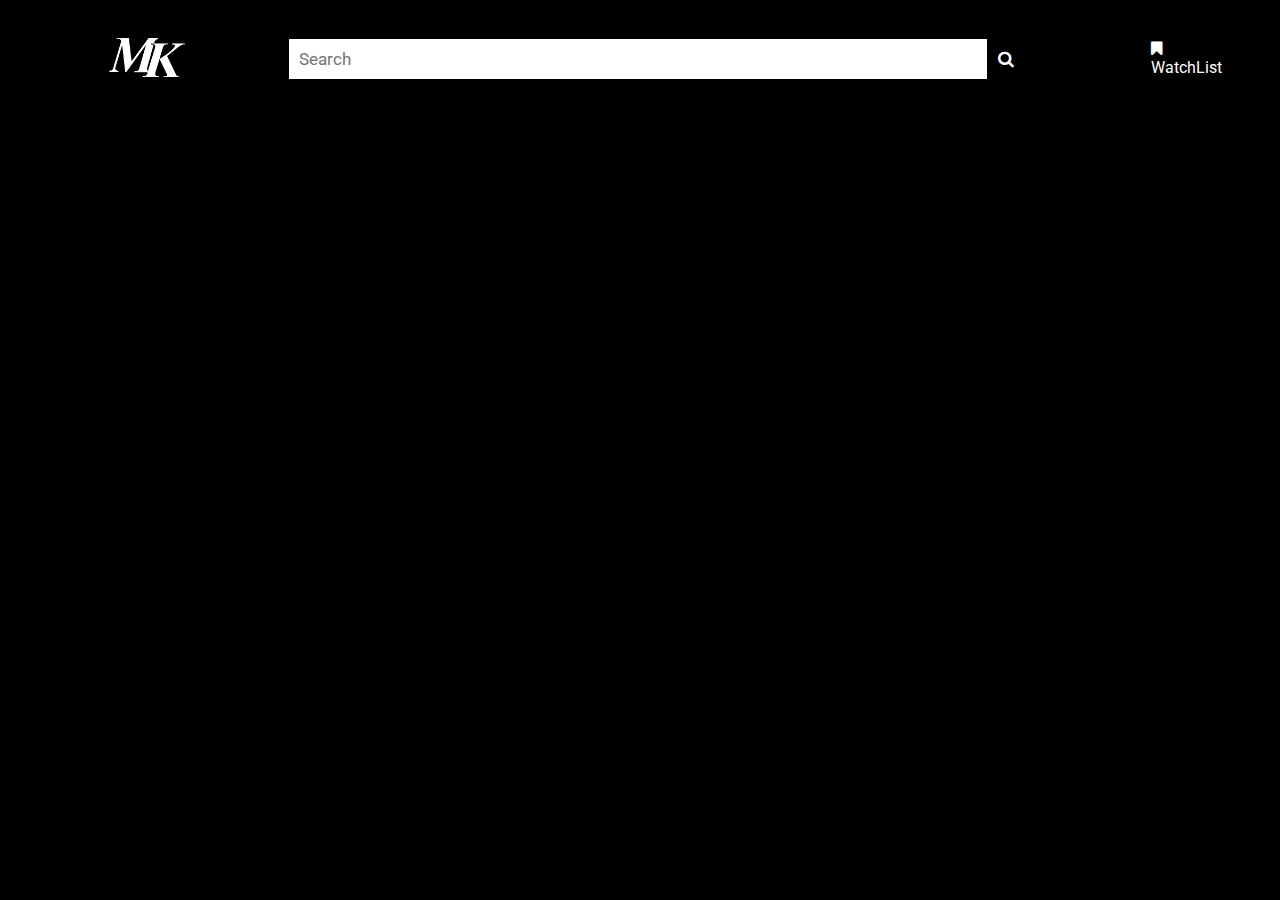
==== MovieApp/index.html @ fb1016e2 "Movie App" ====
<!DOCTYPE html>
<html lang="en">
<head>
    <meta charset="UTF-8">
    <meta name="viewport" content="width=device-width, initial-scale=1.0">
    <link rel="stylesheet" href="style.css">
    <link href='http://netdna.bootstrapcdn.com/font-awesome/4.0.3/css/font-awesome.css' rel='stylesheet' type='text/css'>
    

    <title>Movie App</title>
</head>
<body>
    <div class="header">
        <div class="head">
            <img src="mk-logo.png" alt="Logo" id="logo"/>
        </div>
        
        <form method="POST">
            <div id="searchbar">                
                <input id="headsearch" type="search" placeholder="Search"></input>
                <button type="submit" id="submit" onsubmit="submit()"><i class="fa fa-search"></i></button>
            </div>
        </form>         
           
        <div class="headcontent">
            <p id="watchlist"><i class="fa fa-bookmark"></i>WatchList</p>           
        </div>
        <div class="headsign">
            <p id="signin">Sign in</p>
        </div>
    </div>
    
    
    <script src="style.js"></script>
</body>
</html>
---- MovieApp/style.css ----
/* API_KEY : 1f6091b9694f5fd0faad141515ed0f90 */
@import url('https://fonts.googleapis.com/css2?family=Roboto+Slab&family=Roboto:wght@500&display=swap');
*{
    background-color: black;
    font-family: 'Roboto', sans-serif;
}
.header{
    display: flex;
    flex-direction: row;
}
#logo{
    width: 80px;
    padding-left:100px;
    padding-top: 10px;
    
}
#headsearch{
   
    width: 700px;
    font-size: 17px;
    border: 1px solid black;
    background-color: white;
    padding: 10px;
} 


#submit{
    float: right;
    
    padding: 10px;
    padding-top: 10px;
    color: white;
    background-color: black;
    font-size: 17px;
    border: 1px solid black;
    border-left: none;
    cursor: pointer;
    
}
#searchbar{
    display: flex;
    
    padding-top: 30px;
    padding-left: 100px;
}
#signin{
    color: white;
    padding-left: 250%;
    
    padding-top: 15px;
    display: inline-flex;
}
.headcontent{
    color: white !important;
    margin-left: 10%;
    padding-top: 15px;
}
@media only screen and (max-width:800px){
    .header{
        display: flex;
        flex-direction: row;
    }
    #logo{
        width: 60px;
        padding-left:20px;
        padding-top: 10px;    
    }
    #headsearch{   
        width: 120px;
        font-size: 15px;
        border: 1px solid black;
        background-color: white;
        padding: 10px;
    } 
    #searchbar{
        display: flex;        
        padding-top: 30px;
        padding-left: 60px;
    }
    .headcontent{
        display: none;
    }
    #signin{
        color: white;
        padding-left: 150%;
        
        padding-top: 15px;
        display: inline-flex;
    }
    
}
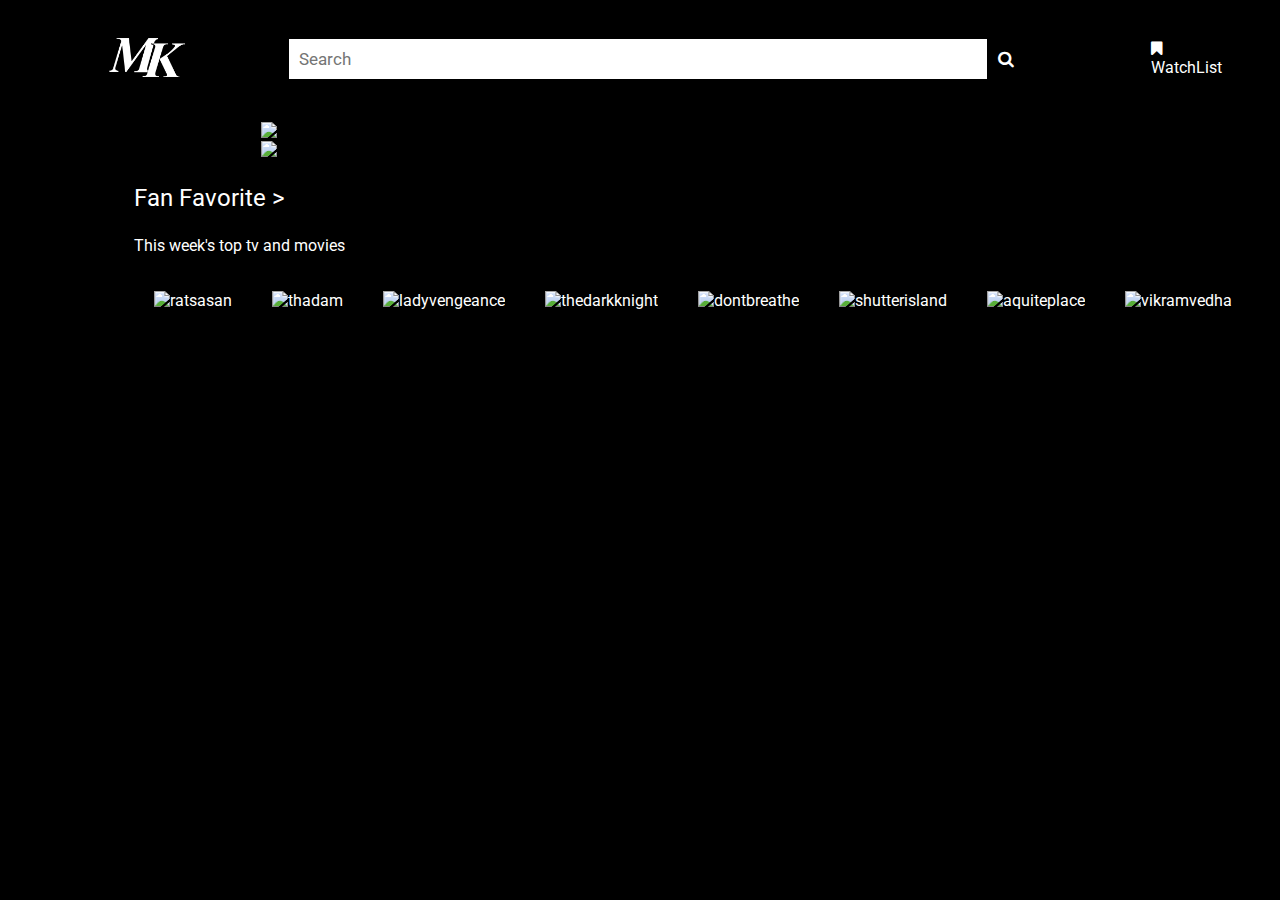
==== commit c61fffcb: "11-11-2020-task" ====
--- a/MovieApp/index.html
+++ b/MovieApp/index.html
@@ -6,7 +6,7 @@
     <link rel="stylesheet" href="style.css">
     <link href='http://netdna.bootstrapcdn.com/font-awesome/4.0.3/css/font-awesome.css' rel='stylesheet' type='text/css'>
     
-
+    
     <title>Movie App</title>
 </head>
 <body>
@@ -29,8 +29,54 @@
             <p id="signin">Sign in</p>
         </div>
     </div>
-    
+
+    <div class="movie-searchable"></div>
+
+    <div class="contentrow1">
+        <div class="cr1">
+            <img src="https://cdn.substack.com/image/fetch/f_auto,q_auto:good,fl_progressive:steep/https%3A%2F%2Fbucketeer-e05bbc84-baa3-437e-9518-adb32be77984.s3.amazonaws.com%2Fpublic%2Fimages%2F48e00700-48d7-4d9b-8355-edf65fef8da5_1392x696.jpeg" alt="theinvisibleman"/>
+        </div>
+        <div class="cr2">
+            <img src="https://i.ytimg.com/vi/K61-tK7Xlzg/maxresdefault.jpg" alt="joker"/>
+        </div>
+    </div>
+
+    <div class="contentrow2">
+        <div class="contentrow2-topic">
+            <h3>Fan Favorite ></h3>
+            <p>This week's top tv and movies</p>
+        </div>
+        <div class="contentrow2-label">
+            <div class="cr2-l1">
+                <img src="https://i.ytimg.com/vi/H9DyqPFGcgg/maxresdefault.jpg" alt="ratsasan"/>
+            </div>
+            <div class="cr2-l2">
+                <img src="https://in.bmscdn.com/iedb/movies/images/mobile/thumbnail/large/thadam-et00082524-27-08-2018-04-17-45.jpg" alt="thadam"/>
+            </div>
+            <div class="cr2-l3">
+                <img src="https://scdn.nflximg.net/ipl/09513/7fd4dc07c7f8451eaddf4aaaeaa406513c799985.jpg" alt="ladyvengeance"/>
+            </div>
+            <div class="cr2-l4">
+                <img src="https://cdn.prime1studio.com/media/catalog/product/cache/1/thumbnail/9df78eab33525d08d6e5fb8d27136e95/h/d/hdmmdc-02_a19.jpg" alt="thedarkknight"/>
+            </div>
+            <div class="cr2-l5">
+                <img src="https://tribune-reloaded.s3.amazonaws.com/media/images/1182663-DontBreathe-1474020888/1182663-DontBreathe-1474020888.jpg" alt="dontbreathe"/>
+            </div>
+            <div class="cr2-l6">
+                <img src="https://justalrightreviewsdotcom.files.wordpress.com/2018/04/shutter-island.png" alt="shutterisland"/>
+            </div>
+            <div class="cr2-l7">
+                <img src="https://i.ytimg.com/vi/rqEnM25BsNQ/maxresdefault.jpg" alt="aquiteplace"/>
+            </div>
+            <div class="cr2-l8">
+                <img src="https://m.media-amazon.com/images/M/MV5BMTc0MTNjN2EtMDFjNS00NWUwLWFhMzctMDg3ZTlmZTk1ZjZmXkEyXkFqcGdeQXVyODk2ODI3MTU@._V1_.jpg"  alt="vikramvedha"/>
+            </div>
+        </div>
+    </div>
+
+
     
     <script src="style.js"></script>
+    
 </body>
 </html>--- a/MovieApp/style.css
+++ b/MovieApp/style.css
@@ -1,7 +1,7 @@
 /* API_KEY : 1f6091b9694f5fd0faad141515ed0f90 */
 @import url('https://fonts.googleapis.com/css2?family=Roboto+Slab&family=Roboto:wght@500&display=swap');
 *{
-    background-color: black;
+    background-color:black;
     font-family: 'Roboto', sans-serif;
 }
 .header{
@@ -14,6 +14,7 @@
     padding-top: 10px;
     
 }
+
 #headsearch{
    
     width: 700px;
@@ -88,4 +89,79 @@
         display: inline-flex;
     }
     
+}
+section{
+    display: flex;
+    width: 100%;
+    overflow-x: auto;
+}
+section img{
+    width: 300px;
+    transition: 250ms all;
+}
+#searchimage:hover{
+    margin-left: 0 40px;
+    transform: scale(1.2);
+    cursor: pointer;
+}
+.movie-searchable{
+    margin-top: 20px;
+    color: white;
+}
+.content{
+    border: 2px solid red;
+    height: 300px;
+    display: none;
+}
+.content-display{
+    display: block;
+}
+.contentrow1{
+    display: flex;
+    flex-direction: column;
+    position: relative;
+    /* padding-left: 20%;
+    padding-right: 20%; */
+}
+
+.cr1 img{
+    width: 50%;
+    height: 250px;
+    padding-left: 20%;
+    padding-right: 20%;
+    border-radius: 10px;
+}
+.cr2 img{
+    width: 50%;
+    height: 250px;    
+    padding-left: 20%;
+    padding-right: 20%;
+    border-radius: 10px;
+}
+.contentrow1 img:hover{
+    margin-left: 0 30px;
+    /* transform: scale(1.1); */
+    cursor: pointer;
+}
+.contentrow2{
+    color: white;
+}
+.contentrow2-topic h3{
+    font-size: 1.5rem;
+    font-weight: 400;
+    margin-left: 10%;
+}
+.contentrow2-topic p{
+    font-size: 1rem;
+    margin-left: 10%;
+}
+.contentrow2-label{
+    display: flex;
+    flex-direction: row 4;
+    padding-left: 10%;
+}
+.contentrow2-label img{
+    width: 250px;
+    height: 250px;
+    padding: 20px;
 }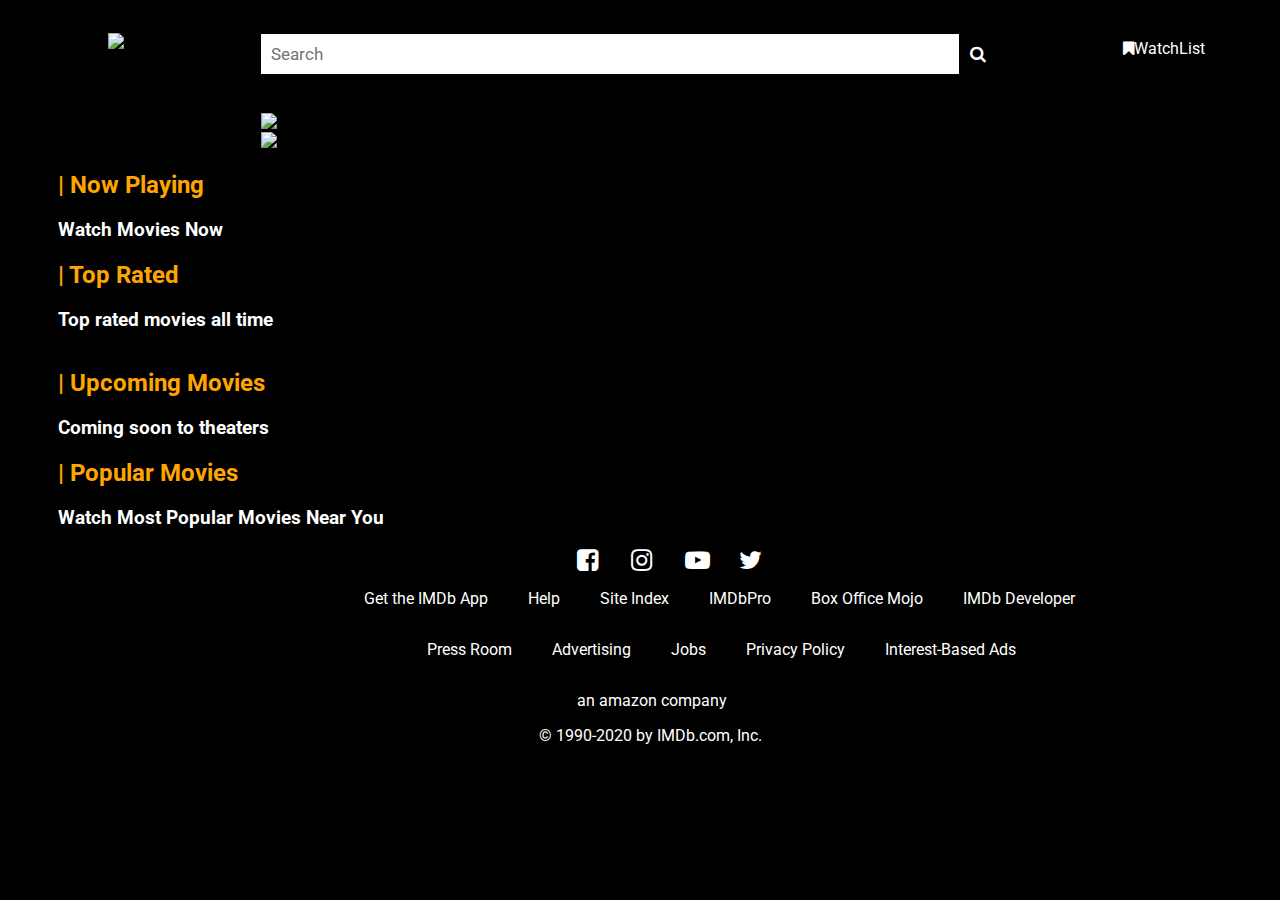
==== commit 94a1bf9a: "12-10-2020-Task" ====
--- a/MovieApp/index.html
+++ b/MovieApp/index.html
@@ -3,6 +3,8 @@
 <head>
     <meta charset="UTF-8">
     <meta name="viewport" content="width=device-width, initial-scale=1.0">
+    <link rel = "icon" href="https://upload.wikimedia.org/wikipedia/commons/thumb/6/69/IMDB_Logo_2016.svg/250px-IMDB_Logo_2016.svg.png" 
+        type = "image/x-icon"> 
     <link rel="stylesheet" href="style.css">
     <link href='http://netdna.bootstrapcdn.com/font-awesome/4.0.3/css/font-awesome.css' rel='stylesheet' type='text/css'>
     
@@ -12,10 +14,10 @@
 <body>
     <div class="header">
         <div class="head">
-            <img src="mk-logo.png" alt="Logo" id="logo"/>
+            <img src="https://upload.wikimedia.org/wikipedia/commons/thumb/6/69/IMDB_Logo_2016.svg/1200px-IMDB_Logo_2016.svg.png" alt="Logo" id="logo"/>
         </div>
         
-        <form method="POST">
+        <form>
             <div id="searchbar">                
                 <input id="headsearch" type="search" placeholder="Search"></input>
                 <button type="submit" id="submit" onsubmit="submit()"><i class="fa fa-search"></i></button>
@@ -40,40 +42,75 @@
             <img src="https://i.ytimg.com/vi/K61-tK7Xlzg/maxresdefault.jpg" alt="joker"/>
         </div>
     </div>
+    <div class="nowplay" id="nowplay">
+        <div class="nowplay-topics">
+            <h2 style="color: orange;"> | Now Playing</h2>
+            <h3>Watch Movies Now</h3>
+        </div>
+        <div class="nowplay-content"></div>
+    </div>
+    
 
-    <div class="contentrow2">
-        <div class="contentrow2-topic">
-            <h3>Fan Favorite ></h3>
-            <p>This week's top tv and movies</p>
-        </div>
-        <div class="contentrow2-label">
-            <div class="cr2-l1">
-                <img src="https://i.ytimg.com/vi/H9DyqPFGcgg/maxresdefault.jpg" alt="ratsasan"/>
-            </div>
-            <div class="cr2-l2">
-                <img src="https://in.bmscdn.com/iedb/movies/images/mobile/thumbnail/large/thadam-et00082524-27-08-2018-04-17-45.jpg" alt="thadam"/>
-            </div>
-            <div class="cr2-l3">
-                <img src="https://scdn.nflximg.net/ipl/09513/7fd4dc07c7f8451eaddf4aaaeaa406513c799985.jpg" alt="ladyvengeance"/>
-            </div>
-            <div class="cr2-l4">
-                <img src="https://cdn.prime1studio.com/media/catalog/product/cache/1/thumbnail/9df78eab33525d08d6e5fb8d27136e95/h/d/hdmmdc-02_a19.jpg" alt="thedarkknight"/>
-            </div>
-            <div class="cr2-l5">
-                <img src="https://tribune-reloaded.s3.amazonaws.com/media/images/1182663-DontBreathe-1474020888/1182663-DontBreathe-1474020888.jpg" alt="dontbreathe"/>
-            </div>
-            <div class="cr2-l6">
-                <img src="https://justalrightreviewsdotcom.files.wordpress.com/2018/04/shutter-island.png" alt="shutterisland"/>
-            </div>
-            <div class="cr2-l7">
-                <img src="https://i.ytimg.com/vi/rqEnM25BsNQ/maxresdefault.jpg" alt="aquiteplace"/>
-            </div>
-            <div class="cr2-l8">
-                <img src="https://m.media-amazon.com/images/M/MV5BMTc0MTNjN2EtMDFjNS00NWUwLWFhMzctMDg3ZTlmZTk1ZjZmXkEyXkFqcGdeQXVyODk2ODI3MTU@._V1_.jpg"  alt="vikramvedha"/>
-            </div>
-        </div>
+    <div class="topratedmovie" id="topratedmovie">
+        <div class="toprated-topic">
+            
+            <h2 style="color: orange;">| Top Rated </h2>
+            <h3>Top rated movies all time</h3>
+        </div>        
+        <div class="toprated-content"></div>
+        
     </div>
 
+    <div class="upcomingmovies" id="upcomingmovies">
+        <div class="upcoming-topic">
+            <h2 style="color: orange">| Upcoming Movies</h2>
+            <h3>Coming soon to theaters</h3>
+        </div>
+        <div class="upcomingmovies-content"></div>        
+    </div>
+
+    <div class="popularmovie" id="popularmovie">
+        <div class="popular-topic">
+            <h2 style="color: orange;">| Popular Movies</h2>
+            <h3>Watch Most Popular Movies Near You</h3>
+        </div>
+        <div class="populat-content"></div>
+    </div>
+
+    <div class="footer">
+        <div class="footer-row1">
+            <i class="fa fa-facebook-square" ></i>
+            <i class="fa fa-instagram" aria-hidden="true"></i>
+         
+            <i class="fa fa-youtube-play" aria-hidden="true"></i>
+            <i class="fa fa-twitter" aria-hidden="true"></i>
+        </div>
+        <div class="footer-row2">
+            
+                <ul><a href="#">Get the IMDb App</a></ul>
+                <ul><a href="https://help.imdb.com/imdb?ref_=ft_hlp">Help</a></ul>
+                <ul><a href="https://help.imdb.com/article/imdb/general-information/imdb-site-index/GNCX7BHNSPBTFALQ?ref_=ft_si#so">Site Index</a></ul>
+                <ul><a href="https://pro.imdb.com/in?redirectUrl=https%3A%2F%2Fpro.imdb.com%2F%3Fref_%3Dft_pro%26rf%3Dcons_tf_pro">IMDbPro</a></ul>
+                <ul><a href="https://www.boxofficemojo.com/">Box Office Mojo</a></ul>
+                <ul><a href="https://developer.imdb.com/?ref=ft_ds">IMDb Developer</a></ul>
+            
+        </div>
+        <div class="footer-row3">
+            <ul><a href="https://www.imdb.com/pressroom/?ref_=ft_pr">Press Room</a></ul>
+            <ul><a href="https://advertising.amazon.com/resources/ad-specs/imdb/?ref_=a20m_us_spcs_imdb">Advertising</a></ul>
+            <ul><a href="https://www.amazon.jobs/en/teams/imdb?ref_=ft_jb">Jobs</a></ul>
+            <ul><a href="https://www.imdb.com/privacy?ref_=ft_pvc">Privacy Policy</a></ul>
+            <ul><a href="https://www.amazon.com/b/?&node=5160028011&ref_=ft_iba">Interest-Based Ads</a></ul>
+        </div>
+        <div class="footer-row4">
+            <p>an amazon company</p>
+        </div>
+        <div class="footer-row5">
+            <p>© 1990-2020 by IMDb.com, Inc.</p>
+        </div>
+
+    </div>
+   
 
     
     <script src="style.js"></script>
--- a/MovieApp/style.css
+++ b/MovieApp/style.css
@@ -11,7 +11,7 @@
 #logo{
     width: 80px;
     padding-left:100px;
-    padding-top: 10px;
+    padding-top: 25px;
     
 }
 
@@ -41,7 +41,7 @@
 #searchbar{
     display: flex;
     
-    padding-top: 30px;
+    padding-top: 25px;
     padding-left: 100px;
 }
 #signin{
@@ -110,8 +110,15 @@
 }
 .content{
     border: 2px solid red;
-    height: 300px;
+    
     display: none;
+}
+.content div{
+    display: flex;
+    justify-content: center;
+    align-items: center;
+    flex-wrap: wrap;
+    
 }
 .content-display{
     display: block;
@@ -143,25 +150,122 @@
     /* transform: scale(1.1); */
     cursor: pointer;
 }
-.contentrow2{
-    color: white;
-}
-.contentrow2-topic h3{
-    font-size: 1.5rem;
-    font-weight: 400;
-    margin-left: 10%;
-}
-.contentrow2-topic p{
-    font-size: 1rem;
-    margin-left: 10%;
-}
-.contentrow2-label{
-    display: flex;
-    flex-direction: row 4;
-    padding-left: 10%;
-}
-.contentrow2-label img{
-    width: 250px;
-    height: 250px;
-    padding: 20px;
+.topratedmovie{
+    color: white;
+    padding-left: 50px;
+}
+.toprated-topic{
+    color: white;
+}
+
+.toprated-content{
+    display: flex;
+    flex-direction: column;
+}
+#toprated{
+    color: white;
+}
+#topratedp{
+    color: white;
+}
+#toprate{
+    width: 250px;
+    height: 250px;
+    cursor: pointer;
+    justify-content: space-between !important;
+    padding-right: 10px;
+}
+#topratedtitle{
+    font-size: large;
+}
+#topratedrelease{
+    font-size: medium;
+    padding: -30px;
+}
+#toprated-content{
+    display: flex;
+    flex-direction: column;
+}
+.upcomingmovie-topic {
+    color: white;
+}
+.upcomingmovies{
+    color: white;
+    padding-left: 50px;
+}
+#upcomeimg{
+    width: 250px;
+    height: 250px;
+    cursor: pointer;
+    justify-content: space-between !important;
+    padding-right: 10px;
+}
+#nowplay{
+    color: white;
+    padding-left: 50px;
+}
+#nowplayimg{
+    width: 250px;
+    height: 250px;
+    cursor: pointer;
+    justify-content: space
+}
+.popularmovie{
+    color: white;
+    padding-left: 50px;
+}
+.popular-topic{
+    color: white;
+}
+#popularimg{
+    width: 250px;
+    height: 250px;
+    cursor: pointer;
+    justify-content: space-between !important;
+    padding-right: 10px;
+}
+.footer{
+    color: white;
+    align-items: center;
+    justify-content: center;
+}
+.footer-row1{
+    padding-left: 45%;
+    justify-content: center;
+    align-items: center;
+}
+.footer-row1 i{
+    font-size: 25px;
+    width: 50px;
+}
+.footer-row2{
+    color: white;
+    display: flex;
+    flex-direction: row;
+    margin-left: 25%;
+}
+.footer-row2 a{
+    text-decoration: none;
+    color: white;
+}
+.footer-row2 ul a:hover{
+    text-decoration: white;
+    
+}
+.footer-row3{
+    display: flex;
+    flex-direction: row;
+    margin-left: 30%;
+    color: white;
+}
+.footer-row3 a{
+    text-decoration: none;
+    color: white;
+}
+.footer-row4 p{
+    margin-left: 45%;
+}
+.footer-row5{
+    color: white;
+    margin-left: 42%;
 }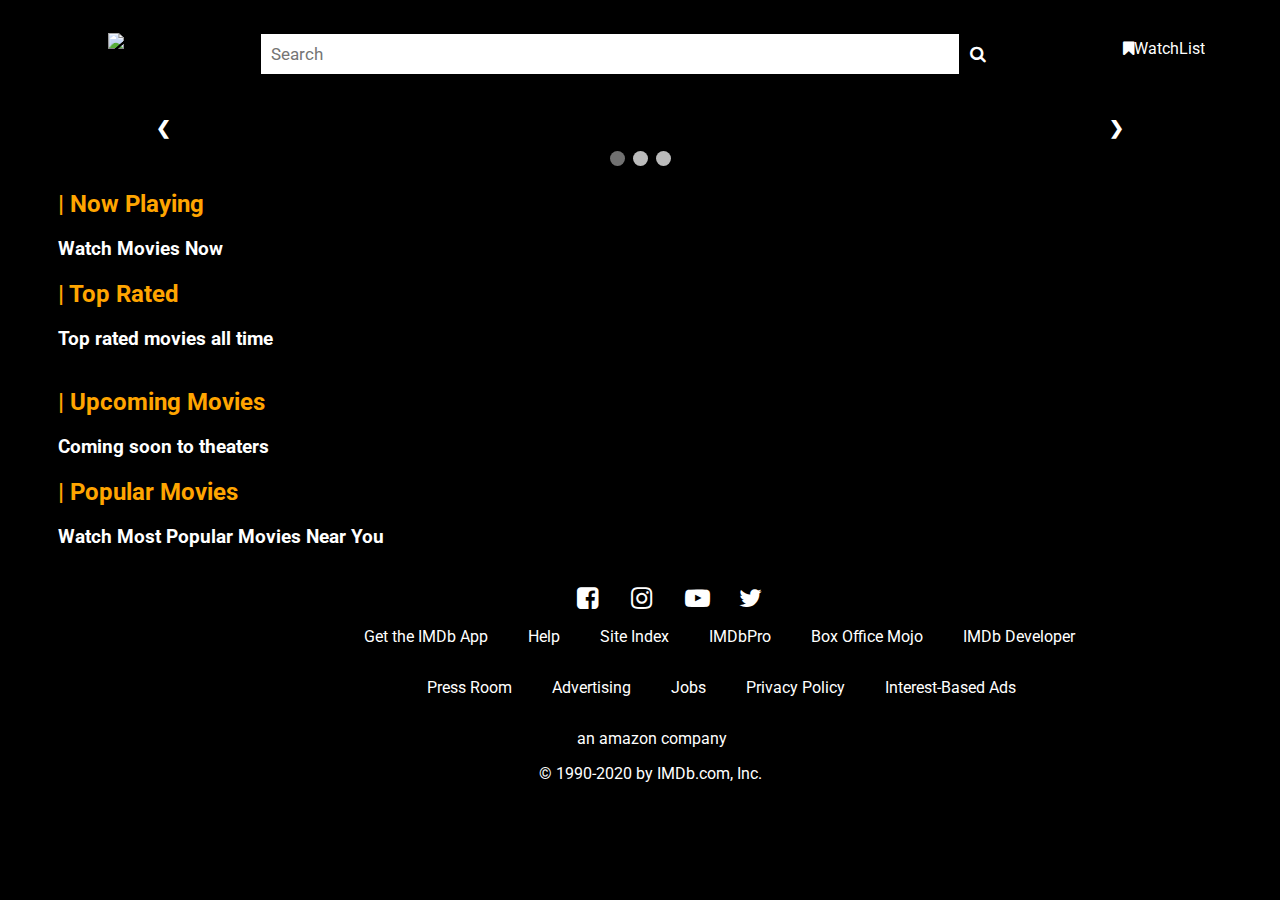
==== commit 5fc18106: "13_11_2020_Task" ====
--- a/MovieApp/index.html
+++ b/MovieApp/index.html
@@ -34,14 +34,30 @@
 
     <div class="movie-searchable"></div>
 
-    <div class="contentrow1">
-        <div class="cr1">
-            <img src="https://cdn.substack.com/image/fetch/f_auto,q_auto:good,fl_progressive:steep/https%3A%2F%2Fbucketeer-e05bbc84-baa3-437e-9518-adb32be77984.s3.amazonaws.com%2Fpublic%2Fimages%2F48e00700-48d7-4d9b-8355-edf65fef8da5_1392x696.jpeg" alt="theinvisibleman"/>
+    <div class="slideshow-container">
+        <div class="mySlides fade">         
+          <img src="https://cdn.substack.com/image/fetch/f_auto,q_auto:good,fl_progressive:steep/https%3A%2F%2Fbucketeer-e05bbc84-baa3-437e-9518-adb32be77984.s3.amazonaws.com%2Fpublic%2Fimages%2F48e00700-48d7-4d9b-8355-edf65fef8da5_1392x696.jpeg" style="width:100%">  
         </div>
-        <div class="cr2">
-            <img src="https://i.ytimg.com/vi/K61-tK7Xlzg/maxresdefault.jpg" alt="joker"/>
+        
+        <div class="mySlides fade">          
+          <img src="https://i.ytimg.com/vi/K61-tK7Xlzg/maxresdefault.jpg" style="width:90%; margin-left: 10%;">          
         </div>
+        
+        <div class="mySlides fade">         
+          <img src="https://c4.wallpaperflare.com/wallpaper/844/679/745/300-movie-leonidas-1280x800-entertainment-movies-hd-art-wallpaper-preview.jpg" style="width:80%;margin-left: 10%;">
+        </div>
+        
+        <a class="prev" onclick="plusSlides(-1)">&#10094;</a>
+        <a class="next" onclick="plusSlides(1)">&#10095;</a>
+        
     </div>
+        <br>
+        
+        <div style="text-align:center">
+          <span class="dot" onclick="currentSlide(1)"></span> 
+          <span class="dot" onclick="currentSlide(2)"></span> 
+          <span class="dot" onclick="currentSlide(3)"></span> 
+        </div>
     <div class="nowplay" id="nowplay">
         <div class="nowplay-topics">
             <h2 style="color: orange;"> | Now Playing</h2>
@@ -76,6 +92,7 @@
         </div>
         <div class="populat-content"></div>
     </div>
+    <br/>
 
     <div class="footer">
         <div class="footer-row1">
--- a/MovieApp/style.css
+++ b/MovieApp/style.css
@@ -11,23 +11,17 @@
 #logo{
     width: 80px;
     padding-left:100px;
-    padding-top: 25px;
-    
-}
-
-#headsearch{
-   
+    padding-top: 25px;    
+}
+#headsearch{   
     width: 700px;
     font-size: 17px;
     border: 1px solid black;
     background-color: white;
     padding: 10px;
 } 
-
-
 #submit{
     float: right;
-    
     padding: 10px;
     padding-top: 10px;
     color: white;
@@ -35,19 +29,16 @@
     font-size: 17px;
     border: 1px solid black;
     border-left: none;
-    cursor: pointer;
-    
+    cursor: pointer;    
 }
 #searchbar{
-    display: flex;
-    
+    display: flex;    
     padding-top: 25px;
     padding-left: 100px;
 }
 #signin{
     color: white;
-    padding-left: 250%;
-    
+    padding-left: 250%;    
     padding-top: 15px;
     display: inline-flex;
 }
@@ -56,6 +47,59 @@
     margin-left: 10%;
     padding-top: 15px;
 }
+.slideshow-container {
+    max-width: 1000px;
+    position: relative;
+    margin: auto;
+}
+.prev, .next {
+    cursor: pointer;
+    position: absolute;
+    top: 50%;
+    width: auto;
+    padding: 16px;
+    margin-top: -22px;
+    color: white;
+    font-weight: bold;
+    font-size: 18px;
+    transition: 0.6s ease;
+    border-radius: 0 3px 3px 0;
+    user-select: none;
+}
+.mySlides {display: none}
+img {vertical-align: middle;}
+.next {
+    right: 0;
+    border-radius: 3px 0 0 3px;
+}
+.dot {
+    cursor: pointer;
+    height: 15px;
+    width: 15px;
+    margin: 0 2px;
+    background-color: #bbb;
+    border-radius: 50%;
+    display: inline-block;
+    transition: background-color 0.6s ease;
+}
+.active, .dot:hover {
+    background-color: #717171;
+  }
+.fade {
+    -webkit-animation-name: fade;
+    -webkit-animation-duration: 1.5s;
+    animation-name: fade;
+    animation-duration: 1.5s;
+}
+@-webkit-keyframes fade {
+    from {opacity: .4} 
+    to {opacity: 1}
+}
+@keyframes fade {
+    from {opacity: .4} 
+    to {opacity: 1}
+}
+  
 @media only screen and (max-width:800px){
     .header{
         display: flex;
@@ -109,58 +153,28 @@
     color: white;
 }
 .content{
-    border: 2px solid red;
-    
+    border: 2px solid red;    
     display: none;
 }
 .content div{
     display: flex;
     justify-content: center;
     align-items: center;
-    flex-wrap: wrap;
-    
+    flex-wrap: wrap;    
 }
 .content-display{
     display: block;
 }
-.contentrow1{
+.topratedmovie{
+    color: white;
+    padding-left: 50px;
+}
+.toprated-topic{
+    color: white;
+}
+.toprated-content{
     display: flex;
     flex-direction: column;
-    position: relative;
-    /* padding-left: 20%;
-    padding-right: 20%; */
-}
-
-.cr1 img{
-    width: 50%;
-    height: 250px;
-    padding-left: 20%;
-    padding-right: 20%;
-    border-radius: 10px;
-}
-.cr2 img{
-    width: 50%;
-    height: 250px;    
-    padding-left: 20%;
-    padding-right: 20%;
-    border-radius: 10px;
-}
-.contentrow1 img:hover{
-    margin-left: 0 30px;
-    /* transform: scale(1.1); */
-    cursor: pointer;
-}
-.topratedmovie{
-    color: white;
-    padding-left: 50px;
-}
-.toprated-topic{
-    color: white;
-}
-
-.toprated-content{
-    display: flex;
-    flex-direction: column;
 }
 #toprated{
     color: white;
@@ -169,23 +183,32 @@
     color: white;
 }
 #toprate{
-    width: 250px;
-    height: 250px;
+    width: 220px;
+    height: 220px;
     cursor: pointer;
     justify-content: space-between !important;
     padding-right: 10px;
 }
 #topratedtitle{
     font-size: large;
+    background-color: #313131;
 }
 #topratedrelease{
     font-size: medium;
     padding: -30px;
+    background-color: #313131;
+}
+#topratedfetch i{
+    background-color: #313131;
 }
 #toprated-content{
     display: flex;
     flex-direction: column;
 }
+#topratedfetch{
+    display: block;
+    background-color:#313131; 
+}
 .upcomingmovie-topic {
     color: white;
 }
@@ -194,21 +217,58 @@
     padding-left: 50px;
 }
 #upcomeimg{
-    width: 250px;
-    height: 250px;
+    width: 220px;
+    height: 220px;
     cursor: pointer;
     justify-content: space-between !important;
     padding-right: 10px;
 }
+#upcomefetch{
+    display: block;
+    background-color:#313131; 
+}
+#upcometitle{
+    background-color: #313131;
+}
+#upcomerelease{
+    background-color: #313131;
+}
+#upcomefetch i{
+    background-color: #313131;
+}
 #nowplay{
     color: white;
     padding-left: 50px;
 }
 #nowplayimg{
-    width: 250px;
-    height: 250px;
-    cursor: pointer;
-    justify-content: space
+    width: 220px;
+    height: 220px;
+    cursor: pointer;
+    justify-content: space-around !important;
+}
+#nowplayfetch{
+    display: block;
+    background-color:#313131;    
+}
+#nowplayfetch i{
+    background-color: #313131;
+    cursor: pointer;
+}
+#nowplaytitle{
+    background-color: #313131;
+}
+#nowplayrelease{
+    background-color: #313131;
+}
+
+#watchlistbtn{
+    color: #7EC0EE;
+    justify-content: center;
+    align-items: center;
+    background-color:black;
+    font-size: medium;
+    position: relative;
+    cursor: pointer;
 }
 .popularmovie{
     color: white;
@@ -218,11 +278,23 @@
     color: white;
 }
 #popularimg{
-    width: 250px;
-    height: 250px;
+    width: 220px;
+    height: 220px;
     cursor: pointer;
     justify-content: space-between !important;
     padding-right: 10px;
+}
+#popularfetch{
+    background-color: #313131;
+}
+#popularfetch i{
+    background-color: #313131;
+}
+#populartitle{
+    background-color: #313131;
+}
+#popularrelease{
+    background-color: #313131;
 }
 .footer{
     color: white;
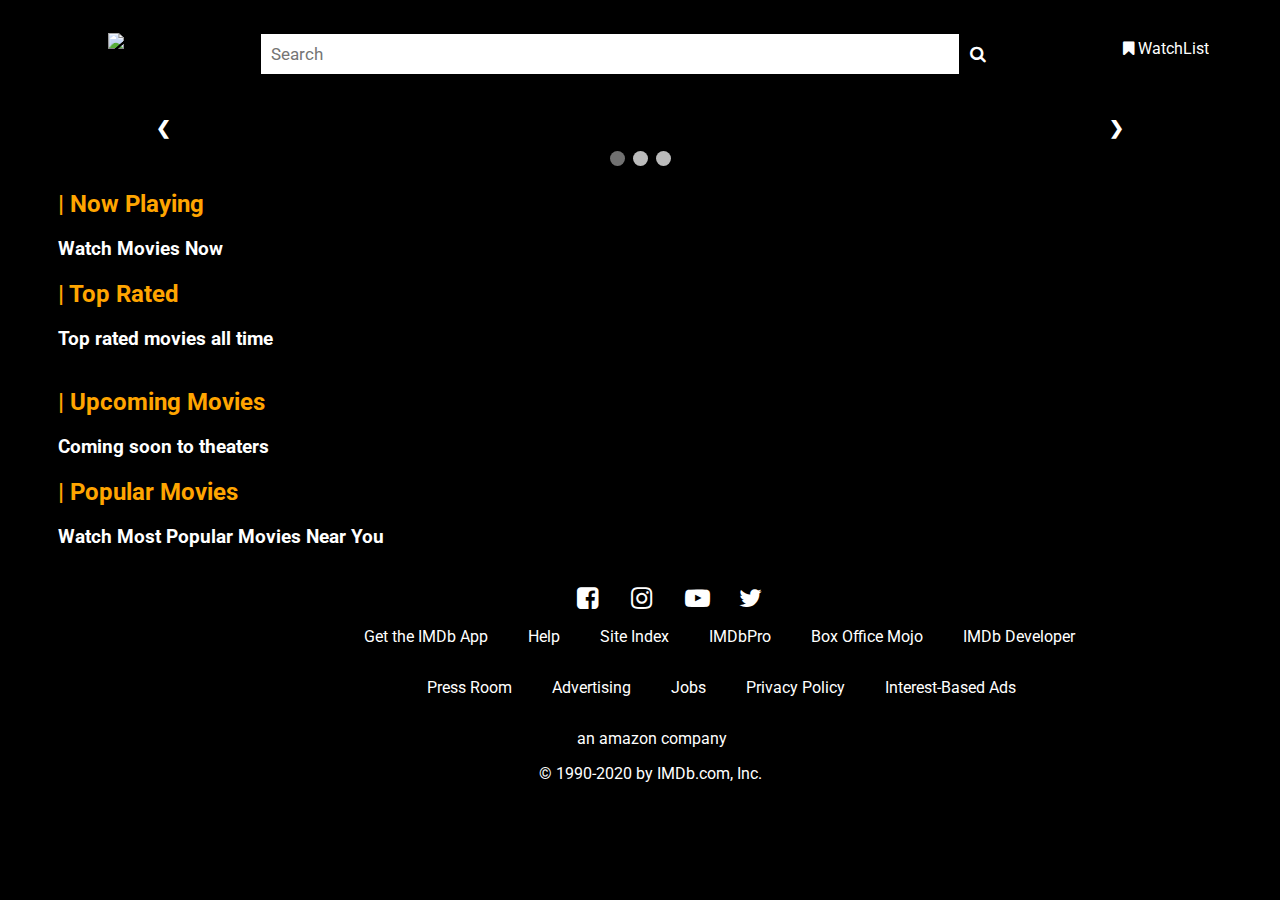
==== commit a0ae02c2: "Movie App" ====
--- a/MovieApp/index.html
+++ b/MovieApp/index.html
@@ -6,7 +6,7 @@
     <link rel = "icon" href="https://upload.wikimedia.org/wikipedia/commons/thumb/6/69/IMDB_Logo_2016.svg/250px-IMDB_Logo_2016.svg.png" 
         type = "image/x-icon"> 
     <link rel="stylesheet" href="style.css">
-    <link href='http://netdna.bootstrapcdn.com/font-awesome/4.0.3/css/font-awesome.css' rel='stylesheet' type='text/css'>
+    <link href="https://cdnjs.cloudflare.com/ajax/libs/font-awesome/4.7.0/css/font-awesome.min.css" rel='stylesheet' type='text/css'>
     
     
     <title>Movie App</title>
@@ -25,7 +25,7 @@
         </form>         
            
         <div class="headcontent">
-            <p id="watchlist"><i class="fa fa-bookmark"></i>WatchList</p>           
+            <p id="watchlist"><i class="fa fa-bookmark"></i> WatchList</p>           
         </div>
         <div class="headsign">
             <p id="signin">Sign in</p>
@@ -90,8 +90,10 @@
             <h2 style="color: orange;">| Popular Movies</h2>
             <h3>Watch Most Popular Movies Near You</h3>
         </div>
-        <div class="populat-content"></div>
+        <div class="popular-content"></div>
     </div>
+
+    
     <br/>
 
     <div class="footer">
--- a/MovieApp/style.css
+++ b/MovieApp/style.css
@@ -107,8 +107,8 @@
     }
     #logo{
         width: 60px;
-        padding-left:20px;
-        padding-top: 10px;    
+        padding-left:30px;
+        padding-top: 30px;    
     }
     #headsearch{   
         width: 120px;
@@ -132,6 +132,11 @@
         padding-top: 15px;
         display: inline-flex;
     }
+    #signin{
+        color: white;
+        padding-left: 120%;    
+      
+    }
     
 }
 section{
@@ -209,6 +214,34 @@
     display: block;
     background-color:#313131; 
 }
+@media only screen and (max-width:800px){
+    .topratedmovie{
+        color: white;
+        padding-left: 20px;
+    }
+    #toprate{
+        width: 150px;
+        height: 150px;
+        cursor: pointer;
+        justify-content: space-between !important;
+        padding-right: 10px;
+    }
+    #topratedtitle{
+        font-size:medium;
+        background-color: #313131;
+    }
+    #topratedrelease{
+        font-size: small;
+        padding: -30px;
+        background-color: #313131;
+    }
+    .topratedmovie h2,h3{
+        font-size: medium;
+    }
+
+}
+
+
 .upcomingmovie-topic {
     color: white;
 }
@@ -236,6 +269,33 @@
 #upcomefetch i{
     background-color: #313131;
 }
+@media only screen and (max-width:800px){
+    .upcomingmovies{
+        color: white;
+        padding-left: 20px;
+    }
+    #upcomeimg{
+        width: 150px;
+        height: 150px;
+        cursor: pointer;
+        justify-content: space-between !important;
+        padding-right: 5px;
+    }
+    #upcometitle{
+        background-color: #313131;
+        font-size: medium;
+    }
+    #upcomerelease{
+        background-color: #313131;
+        font-size: small;
+    }
+    .upcomingmovies h2,h3{
+        font-size: medium;
+    }
+
+}
+
+
 #nowplay{
     color: white;
     padding-left: 50px;
@@ -245,6 +305,7 @@
     height: 220px;
     cursor: pointer;
     justify-content: space-around !important;
+    
 }
 #nowplayfetch{
     display: block;
@@ -260,6 +321,31 @@
 #nowplayrelease{
     background-color: #313131;
 }
+@media only screen and (max-width:800px){
+    #nowplay{
+        color: white;
+        padding-left: 20px;
+    }
+    #nowplayimg{
+        width: 150px;
+        height: 150px;
+        cursor: pointer;
+        justify-content: space-around !important; 
+      
+    }
+    #nowplaytitle{
+        background-color: #313131;
+        font-size: medium;
+    }
+    #nowplayrelease{
+        background-color: #313131;
+        font-size: small;
+    }
+    #nowplay h2,h3{
+        font-size: medium;
+    }
+}
+
 
 #watchlistbtn{
     color: #7EC0EE;
@@ -296,6 +382,34 @@
 #popularrelease{
     background-color: #313131;
 }
+@media only screen and (max-width:800px){
+    .popularmovie{
+        color: white;
+        padding-left: 20px;
+    }
+    #popularimg{
+        width: 150px;
+        height: 150px;
+        cursor: pointer;
+        justify-content: space-between !important;
+        padding-right: 10px;
+    }
+    #populartitle{
+        background-color: #313131;
+        font-size: medium;
+    }
+    #popularrelease{
+        background-color: #313131;
+        font-size: small;
+    }
+    .popularmovie h2,h3{
+        font-size: medium;
+    }
+    
+
+}
+
+
 .footer{
     color: white;
     align-items: center;
@@ -340,4 +454,46 @@
 .footer-row5{
     color: white;
     margin-left: 42%;
+}
+#content-close{
+    cursor: pointer;
+}
+@media only screen and (max-width:800px){
+    .footer-row1{
+        padding-left: 30%;
+        justify-content: center;
+        align-items: center;
+       
+    }
+    .footer-row1 i{
+        font-size: medium;
+    }
+    .footer-row2{
+        color: white;
+        display: flex;
+        flex-direction: row;
+        margin-left: -40px;
+    }
+    .footer-row2 a{
+        font-size: small;
+    }
+    .footer-row3{
+        display: flex;
+        flex-direction: row;
+        margin-left: -15px;
+        color: white;
+    }
+    .footer-row3 a{
+        font-size: small;
+    }
+    .footer-row4 p{
+        margin-left: 34%;
+        font-size: small;
+    }
+    .footer-row5{
+        color: white;
+        margin-left: 28%;
+        font-size: small;
+    }
+
 }